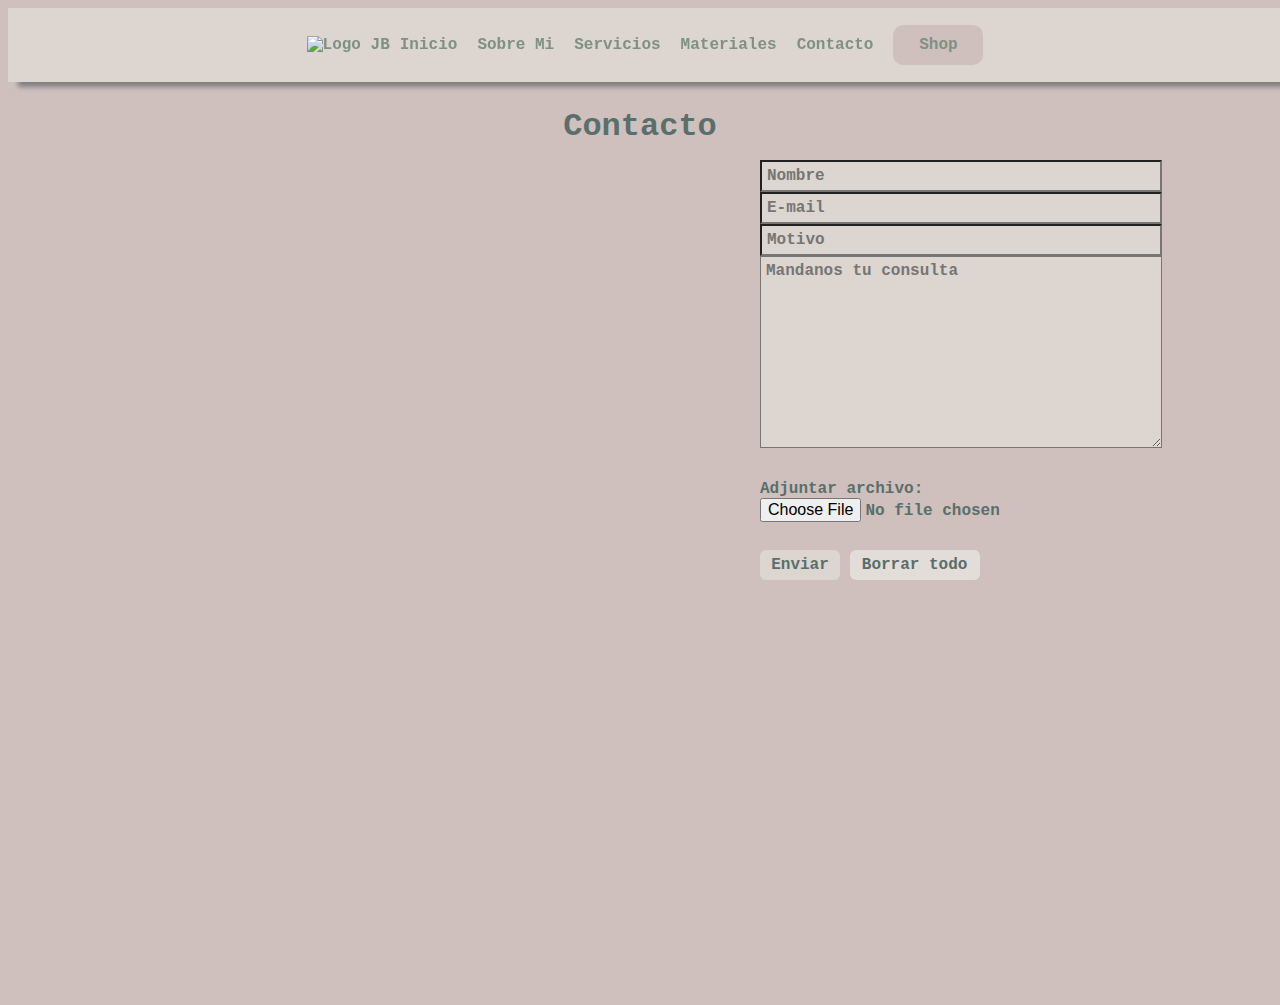
==== pages/contacto.html @ 242faaf6 "sass" ====
<!DOCTYPE html>
<html lang="en">
<head>
    <meta charset="UTF-8">
    <meta http-equiv="X-UA-Compatible" content="IE=edge">
    <meta name="viewport" content="width=device-width, initial-scale=1.0">
    <meta name="description" content="JB Impresiones es tu destino en línea para encontrar una amplia variedad de productos impresos en 3D que capturan la belleza y la artesanía de las piezas cerámicas. Nuestra tienda en línea ofrece una experiencia única donde puedes explorar y adquirir piezas únicas y personalizadas que se adaptan perfectamente a tus gustos y necesidades.">
    <meta name="keywords" content="Impresiones 3D, piezas cerámicas, tienda en línea, piezas únicas, personalizadas, gustos, necesidades">
    <title>JB Impresiones | Contacto</title>
    <link rel="shortcut icon" href="../images/favicon.ico">
    <link rel="stylesheet" href="../sass/main.css">
</head>
<body>

    <header>
        <nav class="nav">

           
        
            <ul>
                <li><img src="../images/jblogo.png" alt="Logo JB" class="logojb"></li>
                <li><a href="../index.html">Inicio</a></li>
                <li><a href="./sobremi.html">Sobre Mi</a></li>
                <li><a href="./servicios.html">Servicios</a></li>
                <li><a href="./materiales.html">Materiales</a></li>
                <li><a href="./contacto.html">Contacto</a></li>
                <li class="boton_shop"><a href="./shop.html"><button>Shop</button></a></li>
            </ul>
        </nav>
        
    </header>
    
        <h1>Contacto</h1>
        <div class="contacto-container">
            
            <div class="item-c uno">
                <iframe src="https://www.google.com/maps/embed?pb=!1m18!1m12!1m3!1d9211.80137086209!2d-58.83003503682349!3d-34.42922616962689!2m3!1f0!2f0!3f0!3m2!1i1024!2i768!4f13.1!3m3!1m2!1s0x95bc9e83b4b9a2b3%3A0x165e1618014167b1!2sLos%20Lagartos%20Country%20Club!5e0!3m2!1sen!2sar!4v1683568453797!5m2!1sen!2sar" style="border:0;" allowfullscreen="" loading="lazy" referrerpolicy="no-referrer-when-downgrade" class="mapa"></iframe>
                <form action="" method="get" enctype="text/plain" class="mapa">
            </div>        
            <div class="item-c dos">    
                <input type="text" name="" id="Nombre" placeholder="Nombre" class="nombre_form">
                
                <input type="email" name="" id="E-mail" placeholder="E-mail" class="email_form">
               
                <input type="text" name="" id="Motivo" placeholder="Motivo" class="motivo_form">
                
                <textarea name="" id="" cols="40" rows="10" class="texto_form" placeholder="Mandanos tu consulta"></textarea>
            </div>

            <div class="item-c tres">
                <label for="archivo" class="adjuntar_archivo">Adjuntar archivo:</label>
                <input type="file" name="" id="archivo" class="archivo">
            </div>    
            <div class="item-c cuatro">
                <input type="submit" value="Enviar" class="enviar">
                <input type="reset" value="Borrar todo" class="borrar">
            </div>

            </form>
        </div>


</body>
</html>
---- sass/main.css ----
@charset "UTF-8";
body {
  background-color: #cfc0bd;
}
body * {
  margin: 0;
  padding: 0;
  font-family: "Courier New", Courier, monospace;
}
body p {
  color: #596e6b;
  font-family: "Courier New", Courier, monospace;
  padding: 2px;
}
body .body-inicio .img_princ {
  width: 100%;
  height: auto;
  margin-top: 60px;
}
body .body-inicio .parrafoprinc {
  color: #596e6b;
  font-family: "Courier New", Courier, monospace;
  text-align: center;
  padding: 20px;
  font-size: large;
  font-weight: 500;
}
body .body-inicio .video_inicio {
  text-align: center;
}
body footer {
  text-align: center;
  padding: 10px;
}
body footer .redes {
  list-style-type: none;
  display: inline;
  padding: 2px;
  align-items: center;
}
body footer .redes .instagram, body footer .redes .facebook, body footer .redes .youtube {
  width: auto;
  height: 30px;
}
body h1 {
  color: #596e6b;
  margin-top: 90px;
  text-align: center;
  padding: 10px;
}
body h3, body h4 {
  font-family: "Courier New", Courier, monospace;
  color: #596e6b;
  padding: 10px;
}
body .img_extra {
  width: 200px;
  border-radius: 20px;
}
body .grid-container {
  display: grid;
  grid-template-columns: 1fr 1fr 2fr 1fr;
  grid-template-rows: 2fr 2fr;
  gap: 20px;
  height: 600px;
  padding: 15px;
  justify-items: center;
}
body .grid-container .grid-item.uno {
  grid-column: 2/3;
  grid-row: 1/2;
}
body .grid-container .grid-item.uno .jose {
  width: 200px;
  border-radius: 20px;
  align-items: center;
}
body .grid-container .grid-item.dos {
  justify-self: center;
  grid-column: 3/4;
  grid-row: 1/2;
}
body .servicios-container {
  display: grid;
  grid-template-columns: 1fr 2fr 2fr 2fr 1fr;
  grid-template-rows: 1fr 1fr;
  gap: 30px;
  height: 700px;
  padding: 15px;
  justify-content: center;
  align-content: center;
}
body .servicios-container .item-s.uno {
  justify-self: center;
  grid-column: 2/3;
  grid-row: 1/2;
  text-align: center;
}
body .servicios-container .item-s.dos {
  justify-self: center;
  grid-column: 3/4;
  grid-row: 1/2;
  text-align: center;
}
body .servicios-container .item-s.tres {
  justify-self: center;
  grid-column: 4/5;
  grid-row: 1/2;
  text-align: center;
}
body .materiales-container {
  display: grid;
  grid-template-columns: 2fr 2fr 2fr 2fr;
  grid-template-rows: 2fr 2fr;
  gap: 30px;
  height: 700px;
  padding: 15px;
  justify-content: center;
  align-content: center;
}
body .materiales-container .item-m.uno {
  justify-self: center;
  grid-column: 1/2;
  grid-row: 1/2;
  text-align: center;
}
body .materiales-container .item-m.dos {
  justify-self: center;
  grid-column: 2/3;
  grid-row: 1/2;
  text-align: center;
}
body .materiales-container .item-m.tres {
  justify-self: center;
  grid-column: 3/4;
  grid-row: 1/2;
  text-align: center;
}
body .materiales-container .item-m.cuatro {
  justify-self: center;
  grid-column: 4/5;
  grid-row: 1/2;
  text-align: center;
}
body .form {
  text-align: end;
}
body .form .contacto-container {
  display: grid;
  grid-template-columns: 300px 300px 400px;
  grid-template-rows: 300px 50px 30px;
  gap: 20px;
  padding: 5px;
  justify-content: center;
  align-content: center;
}
body .form .contacto-container .item-c.uno {
  justify-self: center;
  align-self: start;
  grid-column: 1/3;
  grid-row: 1/4;
}
body .form .contacto-container .item-c.uno .mapa {
  width: 620px;
  height: 420px;
}
body .form .contacto-container .item-c.dos {
  justify-self: start;
  grid-column: 3/4;
  grid-row: 1/2;
}
body .form .contacto-container .item-c.dos .nombre_form, body .form .contacto-container .item-c.dos .email_form, body .form .contacto-container .item-c.dos .motivo_form, body .form .contacto-container .item-c.dos .texto_form {
  font-family: "Courier New", Courier, monospace;
  font-size: medium;
  box-sizing: border-box;
  width: 200px;
  padding: 5px;
  color: #596f6b;
  background: #DDD5D0;
  font-weight: 600;
  width: 402px;
}
body .form .contacto-container .item-c.dos textarea {
  color: #596e6b;
  background: #e3ddd9;
  font-weight: 600;
}
body .form .contacto-container .item-c.tres {
  justify-self: start;
  grid-column: 3/4;
  grid-row: 2/3;
}
body .form .contacto-container .item-c.tres .archivo {
  font-family: "Courier New", Courier, monospace;
  font-size: medium;
  color: #596f6b;
  font-weight: 600;
}
body .form .contacto-container .item-c.tres .adjuntar_archivo {
  font-family: "Courier New", Courier, monospace;
  font-size: medium;
  color: #596f6b;
  font-weight: 600;
}
body .form .contacto-container .item-c.cuatro {
  justify-self: start;
  grid-column: 3/4;
  grid-row: 3/4;
}
body .form .contacto-container .item-c.cuatro .enviar {
  font-family: "Courier New", Courier, monospace;
  font-size: medium;
  width: 80px;
  height: 30px;
  color: #596f6b;
  background: #DDD5D0;
  font-weight: 600;
  border: 0;
  border-radius: 6px;
}
body .form .contacto-container .item-c.cuatro .enviar:hover {
  background: #596f6b;
  color: #DDD5D0;
}
body .form .contacto-container .item-c.cuatro .borrar {
  font-family: "Courier New", Courier, monospace;
  font-size: medium;
  width: 130px;
  height: 30px;
  color: #596e6b;
  background: #e3ddd9;
  font-weight: 600;
  border: 0;
  border-radius: 6px;
}
body .form .contacto-container .item-c.cuatro .borrar:hover {
  background: #596e6b;
  color: #e3ddd9;
}
body .shop-container {
  display: grid;
  grid-template-columns: 300px 300px 300px 300px;
  grid-template-rows: 30px 110px 120px 25px 30px 30px;
  gap: 10px;
  padding: 25px;
  justify-content: center;
  align-content: center;
}
body .shop-container .tamaños {
  color: #596e6b;
  background: #e3ddd9;
  font-weight: 300;
  font-size: medium;
  border: 0;
}
body .shop-container .colores {
  color: #596e6b;
  background: #e3ddd9;
  font-weight: 300;
  font-size: medium;
  border: 0;
}
body .shop-container .comprar_ahora {
  font-family: "Courier New", Courier, monospace;
  font-size: medium;
  width: 150px;
  height: 30px;
  color: #596e6b;
  background: #e3ddd9;
  font-weight: 600;
  border: 0;
  border-radius: 6px;
}
body .shop-container .comprar_ahora:hover {
  background: #596e6b;
  color: #e3ddd9;
}
body .shop-container .agregar_carrito {
  font-family: "Courier New", Courier, monospace;
  font-size: medium;
  width: 220px;
  height: 30px;
  color: #596e6b;
  background: #e3ddd9;
  font-weight: 600;
  border: 0;
  border-radius: 6px;
}
body .shop-container .agregar_carrito:hover {
  background: #596e6b;
  color: #e3ddd9;
}
body .shop-container .item-sh.uno {
  justify-self: center;
  text-align: center;
  grid-column: 1/2;
  grid-row: 1/2;
}
body .shop-container .item-sh.uno1 {
  justify-self: center;
  align-self: center;
  grid-column: 1/2;
  grid-row: 2/3;
}
body .shop-container .item-sh.uno2 {
  justify-self: center;
  text-align: center;
  grid-column: 1/2;
  grid-row: 3/4;
}
body .shop-container .item-sh.dos {
  justify-self: center;
  align-self: center;
  grid-column: 1/2;
  grid-row: 4/5;
}
body .shop-container .item-sh.tres {
  justify-self: center;
  align-self: center;
  padding: 5px;
  grid-column: 1/2;
  grid-row: 5/6;
}
body .shop-container .item-sh.tres1 {
  justify-self: center;
  align-self: center;
  padding: 5px;
  grid-column: 1/2;
  grid-row: 6/7;
}
body .shop-container .item-sh.cuatro {
  justify-self: center;
  align-self: center;
  grid-column: 2/3;
  grid-row: 1/2;
}
body .shop-container .item-sh.cuatro1 {
  justify-self: center;
  align-self: center;
  grid-column: 2/3;
  grid-row: 2/3;
}
body .shop-container .item-sh.cuatro2 {
  justify-self: center;
  align-self: center;
  grid-column: 2/3;
  grid-row: 3/4;
}
body .shop-container .item-sh.cinco {
  justify-self: center;
  align-self: center;
  grid-column: 2/3;
  grid-row: 4/5;
}
body .shop-container .item-sh.seis {
  justify-self: center;
  align-self: center;
  grid-column: 2/3;
  grid-row: 5/6;
}
body .shop-container .item-sh.seis1 {
  justify-self: center;
  align-self: center;
  grid-column: 2/3;
  grid-row: 6/7;
}
body .shop-container .item-sh.siete {
  justify-self: center;
  align-self: center;
  grid-column: 3/4;
  grid-row: 1/2;
}
body .shop-container .item-sh.siete1 {
  justify-self: center;
  align-self: center;
  grid-column: 3/4;
  grid-row: 2/3;
}
body .shop-container .item-sh.siete2 {
  justify-self: center;
  align-self: center;
  grid-column: 3/4;
  grid-row: 3/4;
}
body .shop-container .item-sh.ocho {
  justify-self: center;
  align-self: center;
  grid-column: 3/4;
  grid-row: 4/5;
}
body .shop-container .item-sh.nueve {
  justify-self: center;
  align-self: center;
  grid-column: 3/4;
  grid-row: 5/6;
}
body .shop-container .item-sh.nueve1 {
  justify-self: center;
  align-self: center;
  grid-column: 3/4;
  grid-row: 6/7;
}
body .shop-container .item-sh.diez {
  justify-self: center;
  align-self: center;
  grid-column: 4/5;
  grid-row: 1/2;
}
body .shop-container .item-sh.diez1 {
  justify-self: center;
  align-self: center;
  grid-column: 4/5;
  grid-row: 2/3;
}
body .shop-container .item-sh.diez2 {
  justify-self: center;
  align-self: center;
  grid-column: 4/5;
  grid-row: 3/4;
}
body .shop-container .item-sh.once {
  justify-self: center;
  align-self: center;
  grid-column: 4/5;
  grid-row: 4/5;
}
body .shop-container .item-sh.doce {
  justify-self: center;
  align-self: center;
  grid-column: 4/5;
  grid-row: 5/6;
}
body .shop-container .item-sh.doce1 {
  justify-self: center;
  align-self: center;
  grid-column: 4/5;
  grid-row: 6/7;
}

@media (min-width: 500px) {
  body header nav {
    background-color: #DDD5D0;
    width: 100%;
    height: 70px;
    padding: 2px;
    display: inline-flex;
    box-shadow: 10px 5px 5px grey;
    justify-content: space-around;
    vertical-align: middle;
    flex-wrap: wrap;
    align-items: center;
    position: fixed;
  }
  body header nav ul {
    color: #cfc0bd;
    list-style-type: none;
    font-family: "Courier New", Courier, monospace;
    font-weight: 600;
    font-size: small;
    align-content: center;
    display: inline-flex;
    justify-content: center;
    vertical-align: middle;
    flex-wrap: wrap;
    align-items: center;
    padding: 2px;
  }
  body header nav ul .boton_shop {
    display: inline-flex;
    height: auto;
    width: auto;
    position: relative;
  }
  body header nav ul .boton_shop button {
    color: #7f9183;
    width: 55px;
    height: 25px;
    background: #cfc0bd;
    border: 0;
    border-radius: 5px;
    font-size: small;
    cursor: pointer;
    transition: 0.5s;
    font-family: "Courier New", Courier, monospace;
    font-weight: 600;
  }
  body header nav ul .boton_shop button:hover {
    color: #aca19f;
    background: #596e6b;
  }
  body header nav ul li {
    display: inline;
    text-align: center;
    align-self: center;
    justify-content: center;
  }
  body header nav ul li a {
    padding: 8px;
    color: #7f9183;
    text-decoration: none;
  }
  body header nav ul li a:hover {
    color: #596e6b;
  }
  body header nav ul li .logojb {
    align-content: center;
    display: inline;
    width: 25px;
  }
  body .body-inicio .parrafoprinc {
    font-size: medium;
  }
  body .grid-container {
    display: grid;
    grid-template-columns: 10px 200px 10px;
    grid-template-rows: 200px 200px;
    padding: 15px;
    justify-content: center;
    height: 415px;
  }
  body .grid-container .grid-item.uno {
    justify-self: center;
    grid-column: 2/3;
    grid-row: 1/2;
  }
  body .grid-container .grid-item.dos {
    justify-self: center;
    grid-column: 2/3;
    grid-row: 2/3;
    text-align: center;
  }
  body .servicios-container {
    display: grid;
    grid-template-columns: 50px 200px 50px;
    grid-template-rows: 230px 230px 300px;
    gap: 15px;
    padding: 15px;
    height: 790px;
    justify-content: center;
    align-content: center;
  }
  body .servicios-container .item-s.uno {
    justify-self: center;
    grid-column: 2/3;
    grid-row: 1/2;
    text-align: center;
  }
  body .servicios-container .item-s.dos {
    justify-self: center;
    grid-column: 2/3;
    grid-row: 2/3;
    text-align: center;
  }
  body .servicios-container .item-s.tres {
    justify-self: center;
    grid-column: 2/3;
    grid-row: 3/4;
    text-align: center;
  }
  body .materiales-container {
    display: grid;
    grid-template-columns: 25px 300px 25px;
    grid-template-rows: 250px 250px 250px 250px;
    gap: 15px;
    padding: 15px;
    height: 1045px;
    justify-content: center;
    align-content: center;
  }
  body .materiales-container .item-m.uno {
    justify-self: center;
    grid-column: 2/3;
    grid-row: 1/2;
    text-align: center;
    align-self: center;
  }
  body .materiales-container .item-m.dos {
    justify-self: center;
    grid-column: 2/3;
    grid-row: 2/3;
    text-align: center;
    align-self: center;
  }
  body .materiales-container .item-m.tres {
    justify-self: center;
    grid-column: 2/3;
    grid-row: 3/4;
    text-align: center;
    align-self: center;
  }
  body .materiales-container .item-m.cuatro {
    justify-self: center;
    grid-column: 2/3;
    grid-row: 4/5;
    text-align: center;
    align-self: center;
  }
  body .contacto-container {
    display: grid;
    grid-template-columns: 70px 300px 70px;
    grid-template-rows: 200px 200px 40px 25px;
    gap: 15px;
    padding: 5px;
    justify-content: center;
    align-content: center;
  }
  body .contacto-container .mapa {
    width: 400px;
    height: 200px;
  }
  body .contacto-container .nombre_form, body .contacto-container .email_form, body .contacto-container .motivo_form, body .contacto-container .texto_form {
    font-family: "Courier New", Courier, monospace;
    font-size: small;
    box-sizing: border-box;
    padding: 5px;
    color: #596e6b;
    background: #e3ddd9;
    font-weight: 600;
    width: 300px;
  }
  body .contacto-container .archivo {
    font-family: "Courier New", Courier, monospace;
    font-size: small;
    color: #596e6b;
    font-weight: 600;
  }
  body .contacto-container .adjuntar_archivo {
    font-family: "Courier New", Courier, monospace;
    font-size: small;
    color: #596e6b;
    font-weight: 600;
  }
  body .contacto-container .enviar {
    font-family: "Courier New", Courier, monospace;
    font-size: small;
    width: 69px;
    height: 20px;
    color: #596e6b;
    background: #e3ddd9;
    font-weight: 600;
    border: 0;
    border-radius: 6px;
  }
  body .contacto-container .borrar {
    font-family: "Courier New", Courier, monospace;
    font-size: small;
    width: 110px;
    height: 20px;
    color: #596e6b;
    background: #e3ddd9;
    font-weight: 600;
    border: 0;
    border-radius: 6px;
  }
  body .contacto-container .item-c.uno {
    justify-self: center;
    align-self: start;
    grid-column: 1/4;
    grid-row: 1/2;
  }
  body .contacto-container .item-c.dos {
    justify-self: start;
    grid-column: 2/3;
    grid-row: 2/3;
  }
  body .contacto-container .item-c.tres {
    justify-self: start;
    grid-column: 2/3;
    grid-row: 3/4;
  }
  body .contacto-container .item-c.cuatro {
    justify-self: start;
    grid-column: 2/3;
    grid-row: 4/5;
  }
  body .shop-container {
    display: grid;
    grid-template-columns: 50px 300px 50px;
    grid-template-rows: 30px 110px 120px 25px 30px 50px 30px 110px 120px 25px 30px 50px 30px 110px 120px 25px 30px 50px 30px 110px 120px 25px 30px 50px;
    gap: 10px;
    padding: 25px;
    justify-content: center;
    align-content: center;
  }
  body .shop-container .item-sh.uno {
    justify-self: center;
    text-align: center;
    text-align: center;
    grid-column: 2/3;
    grid-row: 1/2;
  }
  body .shop-container .item-sh.uno1 {
    justify-self: center;
    align-self: center;
    text-align: center;
    grid-column: 2/3;
    grid-row: 2/3;
  }
  body .shop-container .item-sh.uno2 {
    justify-self: center;
    text-align: center;
    text-align: center;
    grid-column: 2/3;
    grid-row: 3/4;
  }
  body .shop-container .item-sh.dos {
    justify-self: center;
    align-self: center;
    text-align: center;
    grid-column: 2/3;
    grid-row: 4/5;
  }
  body .shop-container .item-sh.tres {
    justify-self: center;
    align-self: center;
    text-align: center;
    padding: 5px;
    grid-column: 2/3;
    grid-row: 5/6;
  }
  body .shop-container .item-sh.tres1 {
    justify-self: center;
    align-self: center;
    text-align: center;
    padding: 5px;
    grid-column: 2/3;
    grid-row: 6/7;
  }
  body .shop-container .item-sh.cuatro {
    justify-self: center;
    align-self: center;
    text-align: center;
    grid-column: 2/3;
    grid-row: 7/8;
  }
  body .shop-container .item-sh.cuatro1 {
    justify-self: center;
    align-self: center;
    text-align: center;
    grid-column: 2/3;
    grid-row: 8/9;
  }
  body .shop-container .item-sh.cuatro2 {
    justify-content: start;
    align-content: start;
    text-align: start;
    grid-column: 2/3;
    grid-row: 9/10;
  }
  body .shop-container .item-sh.cinco {
    justify-self: baseline;
    align-self: baseline;
    grid-column: 2/3;
    grid-row: 10/11;
  }
  body .shop-container .item-sh.seis {
    justify-self: center;
    align-self: center;
    text-align: center;
    grid-column: 2/3;
    grid-row: 11/12;
  }
  body .shop-container .item-sh.seis1 {
    justify-self: center;
    align-self: center;
    text-align: center;
    grid-column: 2/3;
    grid-row: 12/13;
  }
  body .shop-container .item-sh.siete {
    justify-self: center;
    align-self: center;
    text-align: center;
    grid-column: 2/3;
    grid-row: 13/14;
  }
  body .shop-container .item-sh.siete1 {
    justify-self: center;
    align-self: center;
    text-align: center;
    grid-column: 2/3;
    grid-row: 14/15;
  }
  body .shop-container .item-sh.siete2 {
    justify-self: center;
    align-self: center;
    text-align: center;
    grid-column: 2/3;
    grid-row: 15/16;
  }
  body .shop-container .item-sh.ocho {
    justify-self: center;
    align-self: center;
    text-align: center;
    grid-column: 2/3;
    grid-row: 16/17;
  }
  body .shop-container .item-sh.nueve {
    justify-self: center;
    align-self: center;
    text-align: center;
    grid-column: 2/3;
    grid-row: 17/18;
  }
  body .shop-container .item-sh.nueve1 {
    justify-self: center;
    align-self: center;
    text-align: center;
    grid-column: 2/3;
    grid-row: 18/19;
  }
}
@media (min-width: 670px) and (max-width: 1240px) {
  .nav {
    background-color: #DDD5D0;
    width: 100%;
    height: 70px;
    padding: 5px;
    display: inline-flex;
    box-shadow: 10px 5px 5px grey;
    justify-content: space-around;
    vertical-align: middle;
    flex-wrap: wrap;
    align-items: center;
    position: fixed;
  }
  .nav ul {
    color: #cfc0bd;
    list-style-type: none;
    font-family: "Courier New", Courier, monospace;
    font-weight: 600;
    font-size: medium;
    align-content: center;
    display: inline-flex;
    justify-content: center;
    vertical-align: middle;
    flex-wrap: wrap;
    align-items: center;
    padding: 5px;
  }
  .nav ul .boton_shop {
    display: inline-flex;
    height: auto;
    width: auto;
    position: relative;
  }
  .nav ul .boton_shop button {
    color: #7f9183;
    width: 80px;
    height: 40px;
    background: #cfc0bd;
    border: 0;
    border-radius: 10px;
    font-size: medium;
    cursor: pointer;
    transition: 0.5s;
    font-family: "Courier New", Courier, monospace;
    font-weight: 600;
  }
  .nav ul .boton_shop button:hover {
    color: #aca19f;
    background: #596e6b;
  }
  .nav ul li {
    display: inline;
    text-align: center;
    align-self: center;
    justify-content: center;
  }
  .nav ul li a {
    padding: 10px;
    color: #7F9183;
    text-decoration: none;
  }
  .nav ul li a:hover {
    color: #596f6b;
  }
  .nav ul li .logojb {
    align-content: center;
    display: inline;
    width: 45px;
  }
  .parrafoprinc {
    color: #596e6b;
    font-family: "Courier New", Courier, monospace;
    text-align: center;
    padding: 20px;
    font-size: large;
    font-weight: 500;
  }
  h3, h4 {
    font-family: "Courier New", Courier, monospace;
    color: #596e6b;
    padding: 10px;
  }
  h1 {
    color: #596e6b;
    margin-top: 90px;
    text-align: center;
    padding: 10px;
  }
  .grid-container {
    display: grid;
    grid-template-columns: 50px 200px 50px;
    grid-template-rows: 200px 200px;
    gap: 20px;
    padding: 15px;
    justify-content: center;
  }
  .grid-container .grid-item.uno {
    justify-self: center;
    grid-column: 2/3;
    grid-row: 1/2;
  }
  .grid-container .grid-item.dos {
    justify-self: center;
    grid-column: 1/4;
    grid-row: 2/3;
    text-align: center;
  }
  .servicios-container {
    display: grid;
    grid-template-columns: 50px 200px 50px;
    grid-template-rows: 230px 230px 300px;
    gap: 15px;
    padding: 15px;
    height: 790px;
    justify-content: center;
    align-content: center;
  }
  .servicios-container .item-s.uno {
    justify-self: center;
    grid-column: 2/3;
    grid-row: 1/2;
    text-align: center;
  }
  .servicios-container .item-s.dos {
    justify-self: center;
    grid-column: 2/3;
    grid-row: 2/3;
    text-align: center;
  }
  .servicios-container .item-s.tres {
    justify-self: center;
    grid-column: 2/3;
    grid-row: 3/4;
    text-align: center;
  }
  .materiales-container {
    display: grid;
    grid-template-columns: 25px 300px 25px;
    grid-template-rows: 250px 250px 250px 250px;
    gap: 15px;
    padding: 15px;
    height: 1045px;
    justify-content: center;
    align-content: center;
  }
  .materiales-container .item-m.uno {
    justify-self: center;
    grid-column: 2/3;
    grid-row: 1/2;
    text-align: center;
    align-self: center;
  }
  .materiales-container .item-m.dos {
    justify-self: center;
    grid-column: 2/3;
    grid-row: 2/3;
    text-align: center;
    align-self: center;
  }
  .materiales-container .item-m.tres {
    justify-self: center;
    grid-column: 2/3;
    grid-row: 3/4;
    text-align: center;
    align-self: center;
  }
  .materiales-container .item-m.cuatro {
    justify-self: center;
    grid-column: 2/3;
    grid-row: 4/5;
    text-align: center;
    align-self: center;
  }
  .contacto-container {
    display: grid;
    grid-template-columns: 70px 300px 70px;
    grid-template-rows: 200px 200px 40px 25px;
    gap: 15px;
    padding: 5px;
    justify-content: center;
    align-content: center;
  }
  .contacto-container .mapa {
    width: 400px;
    height: 200px;
  }
  .contacto-container .nombre_form, .contacto-container .email_form, .contacto-container .motivo_form, .contacto-container .texto_form {
    font-family: "Courier New", Courier, monospace;
    font-size: small;
    box-sizing: border-box;
    padding: 5px;
    color: #596e6b;
    background: #e3ddd9;
    font-weight: 600;
    width: 300px;
  }
  .contacto-container .archivo {
    font-family: "Courier New", Courier, monospace;
    font-size: small;
    color: #596e6b;
    font-weight: 600;
  }
  .contacto-container .adjuntar_archivo {
    font-family: "Courier New", Courier, monospace;
    font-size: small;
    color: #596e6b;
    font-weight: 600;
  }
  .contacto-container .enviar {
    font-family: "Courier New", Courier, monospace;
    font-size: small;
    width: 69px;
    height: 20px;
    color: #596e6b;
    background: #e3ddd9;
    font-weight: 600;
    border: 0;
    border-radius: 6px;
  }
  .contacto-container .borrar {
    font-family: "Courier New", Courier, monospace;
    font-size: small;
    width: 110px;
    height: 20px;
    color: #596e6b;
    background: #e3ddd9;
    font-weight: 600;
    border: 0;
    border-radius: 6px;
  }
  .contacto-container .item-c.uno {
    justify-self: center;
    align-self: start;
    grid-column: 1/4;
    grid-row: 1/2;
  }
  .contacto-container .item-c.dos {
    justify-self: start;
    grid-column: 2/3;
    grid-row: 2/3;
  }
  .contacto-container .item-c.tres {
    justify-self: start;
    grid-column: 2/3;
    grid-row: 3/4;
  }
  .contacto-container .item-c.cuatro {
    justify-self: start;
    grid-column: 2/3;
    grid-row: 4/5;
  }
  .shop-container {
    display: grid;
    grid-template-columns: 50px 300px 50px;
    grid-template-rows: 30px 110px 120px 25px 30px 50px 30px 110px 120px 25px 30px 50px 30px 110px 120px 25px 30px 50px 30px 110px 120px 25px 30px 50px;
    gap: 10px;
    padding: 25px;
    justify-content: center;
    align-content: center;
  }
  .shop-container .item-sh.uno {
    justify-self: center;
    text-align: center;
    text-align: center;
    grid-column: 2/3;
    grid-row: 1/2;
  }
  .shop-container .item-sh.uno1 {
    justify-self: center;
    align-self: center;
    text-align: center;
    grid-column: 2/3;
    grid-row: 2/3;
  }
  .shop-container .item-sh.uno2 {
    justify-self: center;
    text-align: center;
    text-align: center;
    grid-column: 2/3;
    grid-row: 3/4;
  }
  .shop-container .item-sh.dos {
    justify-self: center;
    align-self: center;
    text-align: center;
    grid-column: 2/3;
    grid-row: 4/5;
  }
  .shop-container .item-sh.tres {
    justify-self: center;
    align-self: center;
    text-align: center;
    padding: 5px;
    grid-column: 2/3;
    grid-row: 5/6;
  }
  .shop-container .item-sh.tres1 {
    justify-self: center;
    align-self: center;
    text-align: center;
    padding: 5px;
    grid-column: 2/3;
    grid-row: 6/7;
  }
  .shop-container .item-sh.cuatro {
    justify-self: center;
    align-self: center;
    text-align: center;
    grid-column: 2/3;
    grid-row: 7/8;
  }
  .shop-container .item-sh.cuatro1 {
    justify-self: center;
    align-self: center;
    text-align: center;
    grid-column: 2/3;
    grid-row: 8/9;
  }
  .shop-container .item-sh.cuatro2 {
    justify-content: start;
    align-content: start;
    text-align: start;
    grid-column: 2/3;
    grid-row: 9/10;
  }
  .shop-container .item-sh.cinco {
    justify-self: baseline;
    align-self: baseline;
    grid-column: 2/3;
    grid-row: 10/11;
  }
  .shop-container .item-sh.seis {
    justify-self: center;
    align-self: center;
    text-align: center;
    grid-column: 2/3;
    grid-row: 11/12;
  }
  .shop-container .item-sh.seis1 {
    justify-self: center;
    align-self: center;
    text-align: center;
    grid-column: 2/3;
    grid-row: 12/13;
  }
  .shop-container .item-sh.siete {
    justify-self: center;
    align-self: center;
    text-align: center;
    grid-column: 2/3;
    grid-row: 13/14;
  }
  .shop-container .item-sh.siete1 {
    justify-self: center;
    align-self: center;
    text-align: center;
    grid-column: 2/3;
    grid-row: 14/15;
  }
  .shop-container .item-sh.siete2 {
    justify-self: center;
    align-self: center;
    text-align: center;
    grid-column: 2/3;
    grid-row: 15/16;
  }
  .shop-container .item-sh.ocho {
    justify-self: center;
    align-self: center;
    text-align: center;
    grid-column: 2/3;
    grid-row: 16/17;
  }
  .shop-container .item-sh.nueve {
    justify-self: center;
    align-self: center;
    text-align: center;
    grid-column: 2/3;
    grid-row: 17/18;
  }
  .shop-container .item-sh.nueve1 {
    justify-self: center;
    align-self: center;
    text-align: center;
    grid-column: 2/3;
    grid-row: 18/19;
  }
}
@media (min-width: 1240px) {
  body {
    background-color: #cfc0bd;
  }
  body * {
    margin: 0;
    padding: 0;
    font-family: "Courier New", Courier, monospace;
  }
  body header {
    background-color: #DDD5D0;
    display: flex;
  }
  body header nav {
    background-color: #DDD5D0;
    width: 100%;
    height: 70px;
    display: inline-flex;
    box-shadow: 10px 5px 5px grey;
    justify-content: center;
    vertical-align: middle;
    flex-wrap: wrap;
    align-items: center;
    position: fixed;
  }
  body header nav ul {
    color: #7F9183;
    list-style-type: none;
    font-family: "Courier New", Courier, monospace;
    font-weight: 600;
    font-size: medium;
    align-content: center;
    display: inline-flex;
    justify-content: center;
    vertical-align: middle;
    flex-wrap: wrap;
    align-items: center;
    padding: 5px;
  }
  body header nav ul .boton_shop {
    display: inline-block;
    height: auto;
    width: auto;
    position: relative;
  }
  body header nav ul .boton_shop button {
    color: #7F9183;
    width: 90px;
    height: 40px;
    background: #cfc0bd;
    border: 0;
    border-radius: 10px;
    font-size: medium;
    transition: 0.5s;
    font-family: "Courier New", Courier, monospace;
    font-weight: 600;
  }
  body header nav ul .boton_shop button:hover {
    color: #596f6b;
    background: #cfc0bd;
  }
  body header nav ul li {
    display: inline;
    text-align: center;
    align-self: center;
    justify-content: center;
  }
  body header nav ul li a {
    padding: 10px;
    color: #7F9183;
    text-decoration: none;
  }
  body header nav ul li a:hover {
    color: #596f6b;
  }
  body header nav ul li .logojb {
    align-content: center;
    display: inline;
    width: 60px;
  }
  body p {
    color: #596e6b;
    font-family: "Courier New", Courier, monospace;
    padding: 2px;
  }
  body .body-inicio .img_princ {
    width: 100%;
    height: auto;
    margin-top: 60px;
  }
  body .body-inicio .parrafoprinc {
    color: #596e6b;
    font-family: "Courier New", Courier, monospace;
    text-align: center;
    padding: 20px;
    font-size: large;
    font-weight: 500;
  }
  body .body-inicio .video_inicio {
    text-align: center;
  }
  body footer {
    text-align: center;
    padding: 10px;
  }
  body footer .redes {
    list-style-type: none;
    display: inline;
    padding: 2px;
    align-items: center;
  }
  body footer .redes .instagram, body footer .redes .facebook, body footer .redes .youtube {
    width: auto;
    height: 30px;
  }
  body form {
    text-align: end;
  }
  body h1 {
    color: #596f6b;
    margin-top: 90px;
    text-align: center;
    padding: 10px;
  }
  body h3, body h4 {
    font-family: "Courier New", Courier, monospace;
    color: #596e6b;
    padding: 10px;
  }
  body .img_extra {
    width: 200px;
    border-radius: 20px;
  }
  body .grid-container {
    display: grid;
    grid-template-columns: 50px 200px 200px 50px;
    grid-template-rows: 200px 200px;
    gap: 20px;
    height: 600px;
    padding: 15px;
    justify-items: center;
  }
  body .grid-container .grid-item.uno {
    grid-column: 2/3;
    grid-row: 1/2;
  }
  body .grid-container .grid-item.uno .jose {
    width: 200px;
    border-radius: 20px;
    align-items: center;
  }
  body .grid-container .grid-item.dos {
    justify-self: center;
    grid-column: 3/4;
    grid-row: 1/2;
  }
  body .servicios-container {
    display: grid;
    grid-template-columns: 50px 250px 240px 250px 50px;
    grid-template-rows: 250px 50px;
    gap: 30px;
    height: 315px;
    padding: 15px;
    justify-content: center;
    align-content: center;
  }
  body .servicios-container .item-s.uno {
    justify-self: center;
    grid-column: 2/3;
    grid-row: 1/2;
    text-align: center;
  }
  body .servicios-container .item-s.dos {
    justify-self: center;
    grid-column: 3/4;
    grid-row: 1/2;
    text-align: center;
  }
  body .servicios-container .item-s.tres {
    justify-self: center;
    grid-column: 4/5;
    grid-row: 1/2;
    text-align: center;
  }
  body .materiales-container {
    display: grid;
    grid-template-columns: 2fr 2fr 2fr 2fr;
    grid-template-rows: 2fr 2fr;
    gap: 30px;
    height: 700px;
    padding: 15px;
    justify-content: center;
    align-content: center;
  }
  body .materiales-container .item-m.uno {
    justify-self: center;
    grid-column: 1/2;
    grid-row: 1/2;
    text-align: center;
  }
  body .materiales-container .item-m.dos {
    justify-self: center;
    grid-column: 2/3;
    grid-row: 1/2;
    text-align: center;
  }
  body .materiales-container .item-m.tres {
    justify-self: center;
    grid-column: 3/4;
    grid-row: 1/2;
    text-align: center;
  }
  body .materiales-container .item-m.cuatro {
    justify-self: center;
    grid-column: 4/5;
    grid-row: 1/2;
    text-align: center;
  }
  body .contacto-container {
    display: grid;
    grid-template-columns: 300px 300px 400px;
    grid-template-rows: 300px 50px 30px;
    gap: 20px;
    padding: 5px;
    justify-content: center;
    align-content: center;
  }
  body .contacto-container .item-c.uno {
    justify-self: center;
    align-self: start;
    grid-column: 1/3;
    grid-row: 1/4;
  }
  body .contacto-container .item-c.uno .mapa {
    width: 620px;
    height: 420px;
  }
  body .contacto-container .item-c.dos {
    justify-self: start;
    grid-column: 3/4;
    grid-row: 1/2;
  }
  body .contacto-container .item-c.dos .nombre_form, body .contacto-container .item-c.dos .email_form, body .contacto-container .item-c.dos .motivo_form, body .contacto-container .item-c.dos .texto_form {
    font-family: "Courier New", Courier, monospace;
    font-size: medium;
    box-sizing: border-box;
    width: 200px;
    padding: 5px;
    color: #596f6b;
    background: #DDD5D0;
    font-weight: 600;
    width: 402px;
  }
  body .contacto-container .item-c.dos textarea {
    color: #596e6b;
    background: #e3ddd9;
    font-weight: 600;
  }
  body .contacto-container .item-c.tres {
    justify-self: start;
    grid-column: 3/4;
    grid-row: 2/3;
  }
  body .contacto-container .item-c.tres .archivo {
    font-family: "Courier New", Courier, monospace;
    font-size: medium;
    color: #596f6b;
    font-weight: 600;
  }
  body .contacto-container .item-c.tres .adjuntar_archivo {
    font-family: "Courier New", Courier, monospace;
    font-size: medium;
    color: #596f6b;
    font-weight: 600;
  }
  body .contacto-container .item-c.cuatro {
    justify-self: start;
    grid-column: 3/4;
    grid-row: 3/4;
  }
  body .contacto-container .item-c.cuatro .enviar {
    font-family: "Courier New", Courier, monospace;
    font-size: medium;
    width: 80px;
    height: 30px;
    color: #596f6b;
    background: #DDD5D0;
    font-weight: 600;
    border: 0;
    border-radius: 6px;
  }
  body .contacto-container .item-c.cuatro .enviar:hover {
    background: #596f6b;
    color: #DDD5D0;
  }
  body .contacto-container .item-c.cuatro .borrar {
    font-family: "Courier New", Courier, monospace;
    font-size: medium;
    width: 130px;
    height: 30px;
    color: #596e6b;
    background: #e3ddd9;
    font-weight: 600;
    border: 0;
    border-radius: 6px;
  }
  body .contacto-container .item-c.cuatro .borrar:hover {
    background: #596e6b;
    color: #e3ddd9;
  }
  body .shop-container {
    display: grid;
    grid-template-columns: 300px 300px 300px;
    grid-template-rows: 30px 200px 120px 25px 30px 30px;
    gap: 10px;
    padding: 25px;
    justify-content: center;
    align-content: center;
  }
  body .shop-container .tamaños {
    color: #596e6b;
    background: #e3ddd9;
    font-weight: 300;
    font-size: medium;
    border: 0;
  }
  body .shop-container .colores {
    color: #596e6b;
    background: #e3ddd9;
    font-weight: 300;
    font-size: medium;
    border: 0;
  }
  body .shop-container .comprar_ahora {
    font-family: "Courier New", Courier, monospace;
    font-size: medium;
    width: 150px;
    height: 30px;
    color: #596e6b;
    background: #e3ddd9;
    font-weight: 600;
    border: 0;
    border-radius: 6px;
  }
  body .shop-container .comprar_ahora:hover {
    background: #596e6b;
    color: #e3ddd9;
  }
  body .shop-container .agregar_carrito {
    font-family: "Courier New", Courier, monospace;
    font-size: medium;
    width: 220px;
    height: 30px;
    color: #596e6b;
    background: #e3ddd9;
    font-weight: 600;
    border: 0;
    border-radius: 6px;
  }
  body .shop-container .agregar_carrito:hover {
    background: #596e6b;
    color: #e3ddd9;
  }
  body .shop-container .item-sh.uno {
    justify-self: center;
    text-align: center;
    grid-column: 1/2;
    grid-row: 1/2;
  }
  body .shop-container .item-sh.uno1 {
    justify-self: center;
    align-self: center;
    grid-column: 1/2;
    grid-row: 2/3;
  }
  body .shop-container .item-sh.uno2 {
    justify-self: center;
    text-align: center;
    grid-column: 1/2;
    grid-row: 3/4;
  }
  body .shop-container .item-sh.dos {
    justify-self: center;
    align-self: center;
    grid-column: 1/2;
    grid-row: 4/5;
  }
  body .shop-container .item-sh.tres {
    justify-self: center;
    align-self: center;
    padding: 5px;
    grid-column: 1/2;
    grid-row: 5/6;
  }
  body .shop-container .item-sh.tres1 {
    justify-self: center;
    align-self: center;
    padding: 5px;
    grid-column: 1/2;
    grid-row: 6/7;
  }
  body .shop-container .item-sh.cuatro {
    justify-self: center;
    align-self: center;
    grid-column: 2/3;
    grid-row: 1/2;
  }
  body .shop-container .item-sh.cuatro1 {
    justify-self: center;
    align-self: center;
    grid-column: 2/3;
    grid-row: 2/3;
  }
  body .shop-container .item-sh.cuatro2 {
    justify-self: center;
    align-self: center;
    text-align: center;
    grid-column: 2/3;
    grid-row: 3/4;
  }
  body .shop-container .item-sh.cinco {
    justify-self: center;
    align-self: center;
    grid-column: 2/3;
    grid-row: 4/5;
  }
  body .shop-container .item-sh.seis {
    justify-self: center;
    align-self: center;
    grid-column: 2/3;
    grid-row: 5/6;
  }
  body .shop-container .item-sh.seis1 {
    justify-self: center;
    align-self: center;
    grid-column: 2/3;
    grid-row: 6/7;
  }
  body .shop-container .item-sh.siete {
    justify-self: center;
    align-self: center;
    grid-column: 3/4;
    grid-row: 1/2;
  }
  body .shop-container .item-sh.siete1 {
    justify-self: center;
    align-self: center;
    text-align: center;
    grid-column: 3/4;
    grid-row: 2/3;
  }
  body .shop-container .item-sh.siete2 {
    justify-self: center;
    align-self: start;
    text-align: center;
    grid-column: 3/4;
    grid-row: 3/4;
  }
  body .shop-container .item-sh.ocho {
    justify-self: center;
    align-self: center;
    grid-column: 3/4;
    grid-row: 4/5;
  }
  body .shop-container .item-sh.nueve {
    justify-self: center;
    align-self: center;
    grid-column: 3/4;
    grid-row: 5/6;
  }
  body .shop-container .item-sh.nueve1 {
    justify-self: center;
    align-self: center;
    grid-column: 3/4;
    grid-row: 6/7;
  }
}/*# sourceMappingURL=main.css.map */
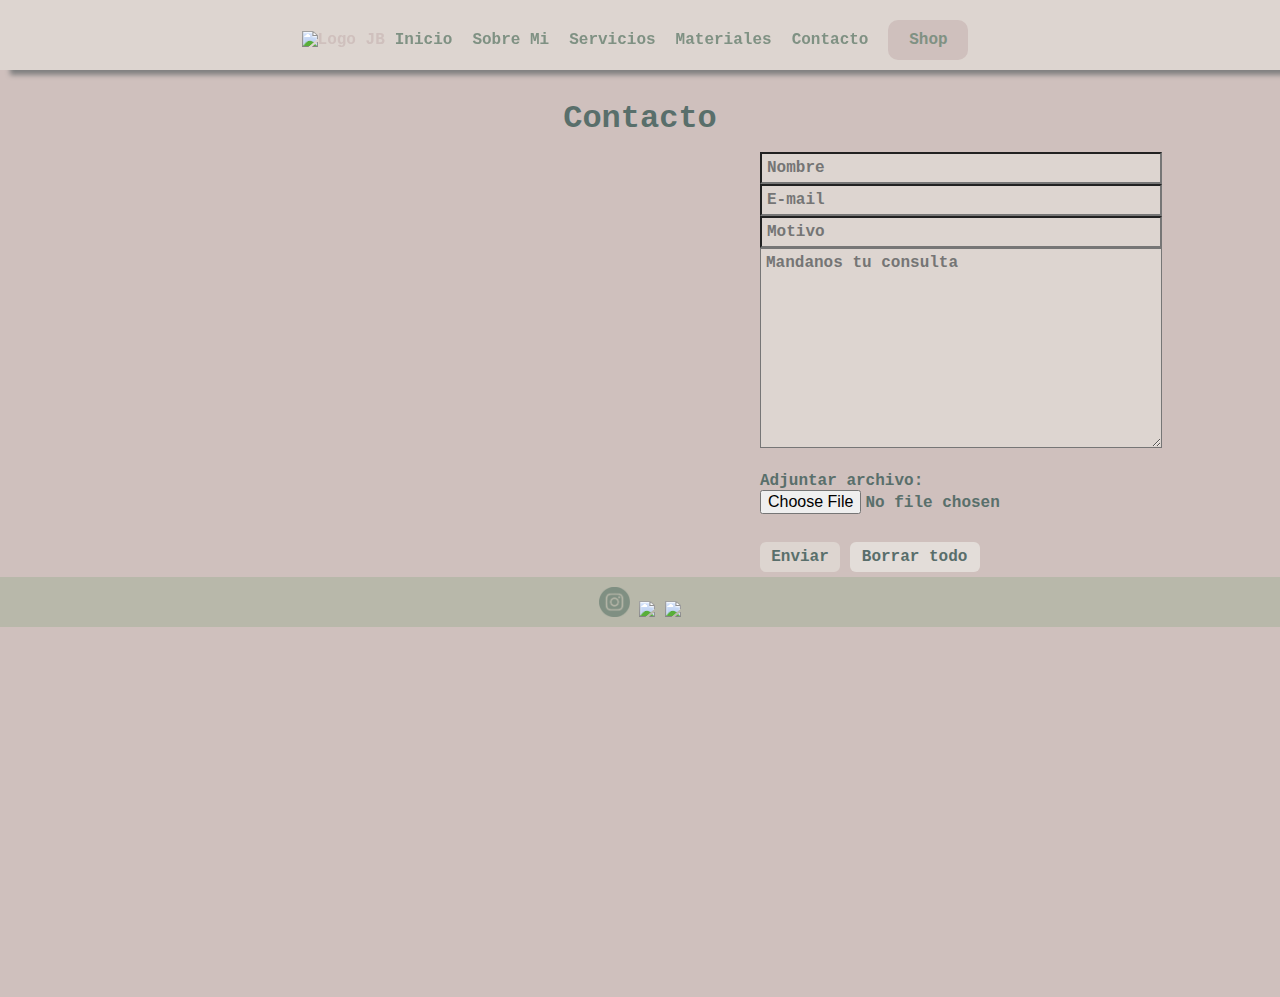
==== commit 074a28d4: "corrigiendo sass" ====
--- a/pages/contacto.html
+++ b/pages/contacto.html
@@ -59,6 +59,18 @@
             </form>
         </div>
 
+        <footer>
 
+            <ul class="redes">
+    
+                <a href="https://www.instagram.com/__jb_impresiones/?igshid=NTc4MTIwNjQ2YQ%3D%3D" target="_blank"><img src="../images/logoig.png" alt="Instagram" class="instagram"></a>
+    
+                <a href="https://www.youtube.com/channel/UC7Nsdx7xoR-ahrwmtRJV_mg" target="_blank"><img src="../images/youtube.png" class="youtube"></a>
+    
+                <a href="https://www.facebook.com/jose98matt/" target="_blank"><img src="../images/facebook.png" class="facebook"></a>
+    
+            </ul>
+    
+        </footer>
 </body>
 </html>--- a/sass/main.css
+++ b/sass/main.css
@@ -1,4 +1,11 @@
 @charset "UTF-8";
+* {
+  margin: 0;
+  padding: 0;
+  font-family: "Courier New", Courier, monospace;
+  box-sizing: border-box;
+}
+
 body {
   background-color: #cfc0bd;
 }
@@ -6,6 +13,7 @@
   margin: 0;
   padding: 0;
   font-family: "Courier New", Courier, monospace;
+  box-sizing: border-box;
 }
 body p {
   color: #596e6b;
@@ -438,6 +446,11 @@
 }
 
 @media (min-width: 500px) {
+  body header {
+    background-color: #DDD5D0;
+    display: flex;
+    align-self: start;
+  }
   body header nav {
     background-color: #DDD5D0;
     width: 100%;
@@ -507,16 +520,36 @@
     display: inline;
     width: 25px;
   }
+  body footer {
+    text-align: center;
+    padding: 10px;
+    background-color: #b8b8aa;
+    height: 50px;
+    width: 100%;
+    align-content: center;
+    justify-content: center;
+  }
+  body footer .redes {
+    list-style-type: none;
+    display: inline;
+    padding: 2px;
+    align-items: center;
+  }
+  body footer .redes .instagram, body footer .redes .facebook, body footer .redes .youtube {
+    width: auto;
+    height: 30px;
+  }
   body .body-inicio .parrafoprinc {
     font-size: medium;
   }
   body .grid-container {
     display: grid;
-    grid-template-columns: 10px 200px 10px;
-    grid-template-rows: 200px 200px;
+    grid-template-columns: 10px 300px 10px;
+    grid-template-rows: 210px 300px;
     padding: 15px;
     justify-content: center;
-    height: 415px;
+    height: 525px;
+    gap: 20px;
   }
   body .grid-container .grid-item.uno {
     justify-self: center;
@@ -608,6 +641,9 @@
     width: 400px;
     height: 200px;
   }
+  body .contacto-container .texto_form {
+    height: 110px;
+  }
   body .contacto-container .nombre_form, body .contacto-container .email_form, body .contacto-container .motivo_form, body .contacto-container .texto_form {
     font-family: "Courier New", Courier, monospace;
     font-size: small;
@@ -676,11 +712,12 @@
   body .shop-container {
     display: grid;
     grid-template-columns: 50px 300px 50px;
-    grid-template-rows: 30px 110px 120px 25px 30px 50px 30px 110px 120px 25px 30px 50px 30px 110px 120px 25px 30px 50px 30px 110px 120px 25px 30px 50px;
+    grid-template-rows: 30px 200px 120px 25px 30px 50px 30px 200px 120px 25px 30px 50px 30px 200px 120px 25px 30px 50px;
     gap: 10px;
     padding: 25px;
     justify-content: center;
     align-content: center;
+    height: 1545px;
   }
   body .shop-container .item-sh.uno {
     justify-self: center;
@@ -741,15 +778,16 @@
     grid-row: 8/9;
   }
   body .shop-container .item-sh.cuatro2 {
-    justify-content: start;
-    align-content: start;
-    text-align: start;
+    justify-self: center;
+    align-self: center;
+    text-align: center;
     grid-column: 2/3;
     grid-row: 9/10;
   }
   body .shop-container .item-sh.cinco {
-    justify-self: baseline;
-    align-self: baseline;
+    justify-self: center;
+    align-self: center;
+    text-align: center;
     grid-column: 2/3;
     grid-row: 10/11;
   }
@@ -810,7 +848,7 @@
     grid-row: 18/19;
   }
 }
-@media (min-width: 670px) and (max-width: 1240px) {
+@media (min-width: 670px) {
   .nav {
     background-color: #DDD5D0;
     width: 100%;
@@ -899,6 +937,25 @@
     text-align: center;
     padding: 10px;
   }
+  footer {
+    text-align: center;
+    padding: 10px;
+    background-color: #b8b8aa;
+    height: 50px;
+    width: 100%;
+    align-content: center;
+    justify-content: center;
+  }
+  footer .redes {
+    list-style-type: none;
+    display: inline;
+    padding: 2px;
+    align-items: center;
+  }
+  footer .redes .instagram, footer .redes .facebook, footer .redes .youtube {
+    width: auto;
+    height: 30px;
+  }
   .grid-container {
     display: grid;
     grid-template-columns: 50px 200px 50px;
@@ -1007,6 +1064,9 @@
     font-weight: 600;
     width: 300px;
   }
+  .contacto-container .texto_form {
+    height: 110px;
+  }
   .contacto-container .archivo {
     font-family: "Courier New", Courier, monospace;
     font-size: small;
@@ -1203,14 +1263,10 @@
   body {
     background-color: #cfc0bd;
   }
-  body * {
-    margin: 0;
-    padding: 0;
-    font-family: "Courier New", Courier, monospace;
-  }
   body header {
     background-color: #DDD5D0;
     display: flex;
+    align-self: start;
   }
   body header nav {
     background-color: #DDD5D0;
@@ -1279,6 +1335,11 @@
     display: inline;
     width: 60px;
   }
+  body h1 {
+    color: #596f6b;
+    text-align: center;
+    padding: 10px;
+  }
   body p {
     color: #596e6b;
     font-family: "Courier New", Courier, monospace;
@@ -1301,14 +1362,17 @@
     text-align: center;
   }
   body footer {
-    text-align: center;
     padding: 10px;
+    background-color: #b8b8aa;
+    height: 50px;
+    width: 100%;
+    justify-content: center;
+    align-self: baseline;
   }
   body footer .redes {
     list-style-type: none;
     display: inline;
     padding: 2px;
-    align-items: center;
   }
   body footer .redes .instagram, body footer .redes .facebook, body footer .redes .youtube {
     width: auto;
@@ -1334,7 +1398,7 @@
   }
   body .grid-container {
     display: grid;
-    grid-template-columns: 50px 200px 200px 50px;
+    grid-template-columns: 50px 200px 360px 50px;
     grid-template-rows: 200px 200px;
     gap: 20px;
     height: 600px;
@@ -1436,6 +1500,9 @@
     width: 620px;
     height: 420px;
   }
+  body .contacto-container .texto_form {
+    height: 200px;
+  }
   body .contacto-container .item-c.dos {
     justify-self: start;
     grid-column: 3/4;
@@ -1515,6 +1582,7 @@
     grid-template-rows: 30px 200px 120px 25px 30px 30px;
     gap: 10px;
     padding: 25px;
+    height: 485px;
     justify-content: center;
     align-content: center;
   }
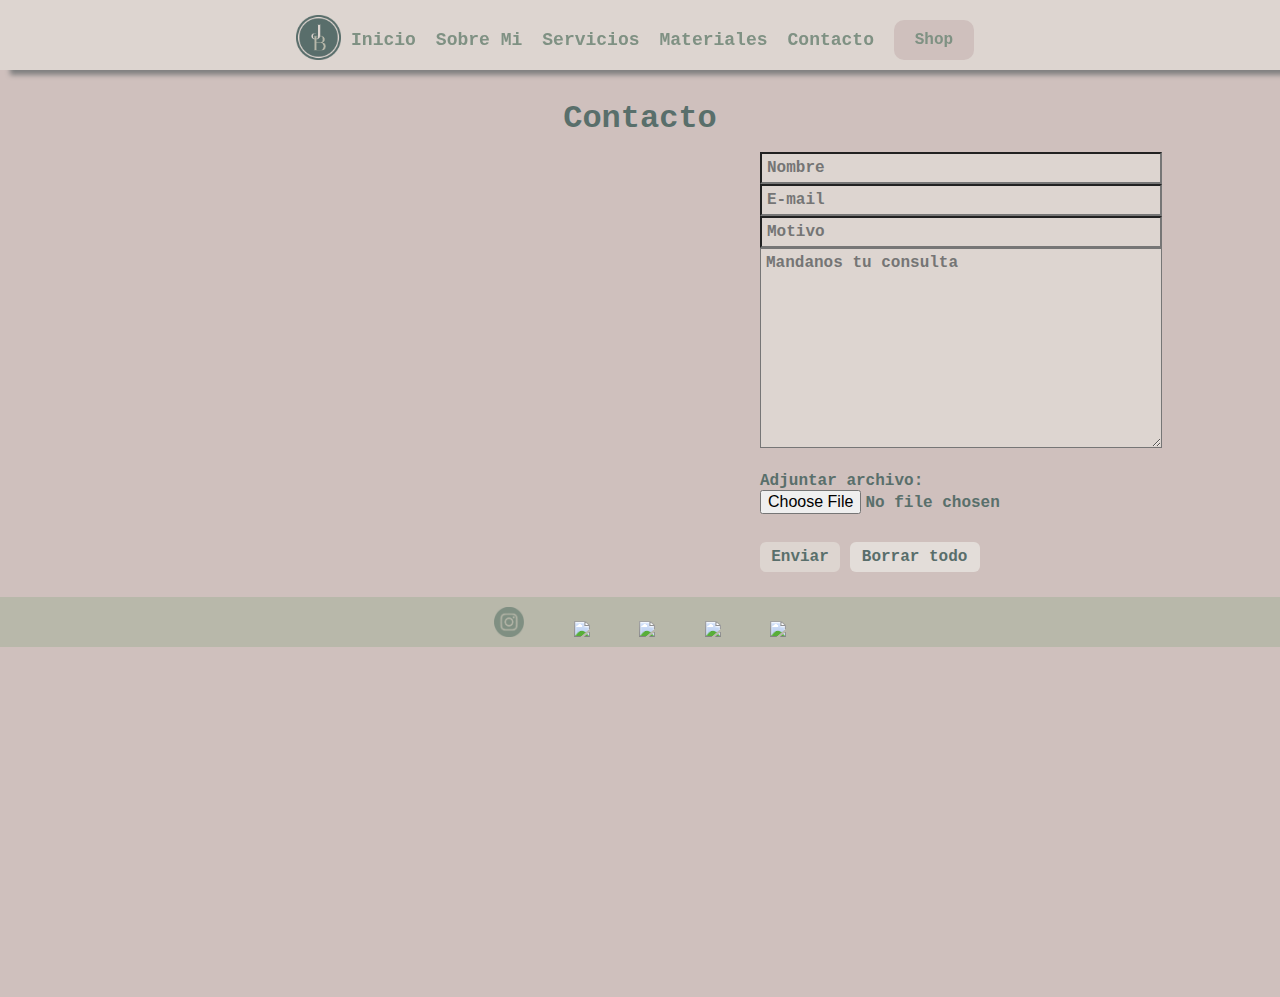
==== commit f0422056: "ultimo" ====
--- a/pages/contacto.html
+++ b/pages/contacto.html
@@ -4,11 +4,12 @@
     <meta charset="UTF-8">
     <meta http-equiv="X-UA-Compatible" content="IE=edge">
     <meta name="viewport" content="width=device-width, initial-scale=1.0">
-    <meta name="description" content="JB Impresiones es tu destino en línea para encontrar una amplia variedad de productos impresos en 3D que capturan la belleza y la artesanía de las piezas cerámicas. Nuestra tienda en línea ofrece una experiencia única donde puedes explorar y adquirir piezas únicas y personalizadas que se adaptan perfectamente a tus gustos y necesidades.">
-    <meta name="keywords" content="Impresiones 3D, piezas cerámicas, tienda en línea, piezas únicas, personalizadas, gustos, necesidades">
+    <meta name="description" content="Ponte en contacto con nosotros para consultas y pedidos. Completa el formulario o encuentra nuestros datos de contacto. Estamos aquí para ayudarte.">
+    <meta name="keywords" content="contacto, consultas, pedidos, formulario, datos de contacto, ayudarte">
     <title>JB Impresiones | Contacto</title>
     <link rel="shortcut icon" href="../images/favicon.ico">
     <link rel="stylesheet" href="../sass/main.css">
+    <meta property="og:image" content="https://i.ibb.co/rdjpPgX/logogrande.png">
 </head>
 <body>
 
@@ -34,8 +35,9 @@
         <div class="contacto-container">
             
             <div class="item-c uno">
-                <iframe src="https://www.google.com/maps/embed?pb=!1m18!1m12!1m3!1d9211.80137086209!2d-58.83003503682349!3d-34.42922616962689!2m3!1f0!2f0!3f0!3m2!1i1024!2i768!4f13.1!3m3!1m2!1s0x95bc9e83b4b9a2b3%3A0x165e1618014167b1!2sLos%20Lagartos%20Country%20Club!5e0!3m2!1sen!2sar!4v1683568453797!5m2!1sen!2sar" style="border:0;" allowfullscreen="" loading="lazy" referrerpolicy="no-referrer-when-downgrade" class="mapa"></iframe>
+                <iframe src="https://www.google.com/maps/embed?pb=!1m14!1m12!1m3!1d6581.412684651518!2d-58.82539374450379!3d-34.43421360086667!2m3!1f0!2f0!3f0!3m2!1i1024!2i768!4f13.1!5e0!3m2!1sen!2sar!4v1688523760028!5m2!1sen!2sar" width="600" height="450" style="border:0;" allowfullscreen="" loading="lazy" referrerpolicy="no-referrer-when-downgrade" class="mapa"></iframe>
                 <form action="" method="get" enctype="text/plain" class="mapa">
+                    
             </div>        
             <div class="item-c dos">    
                 <input type="text" name="" id="Nombre" placeholder="Nombre" class="nombre_form">
@@ -68,6 +70,10 @@
                 <a href="https://www.youtube.com/channel/UC7Nsdx7xoR-ahrwmtRJV_mg" target="_blank"><img src="../images/youtube.png" class="youtube"></a>
     
                 <a href="https://www.facebook.com/jose98matt/" target="_blank"><img src="../images/facebook.png" class="facebook"></a>
+
+                <a href="https://www.behance.net/josefinbancher1" target="_blank"><img src="../images/behance.png" class="behance"></a>
+
+                <a href="https://www.linkedin.com/in/josefina-banchero/" target="_blank"><img src="../images/linkedin.png" class="linkedin"></a>
     
             </ul>
     
--- a/sass/main.css
+++ b/sass/main.css
@@ -37,18 +37,22 @@
   text-align: center;
 }
 body footer {
-  text-align: center;
   padding: 10px;
+  background-color: #b8b8aa;
+  height: 50px;
+  width: 100%;
+  justify-content: center;
+  align-self: baseline;
 }
 body footer .redes {
   list-style-type: none;
   display: inline;
-  padding: 2px;
-  align-items: center;
-}
-body footer .redes .instagram, body footer .redes .facebook, body footer .redes .youtube {
+}
+body footer .redes .instagram, body footer .redes .facebook, body footer .redes .youtube, body footer .redes .behance, body footer .redes .linkedin {
   width: auto;
   height: 30px;
+  padding-left: 20px;
+  padding-right: 20px;
 }
 body h1 {
   color: #596e6b;
@@ -187,11 +191,13 @@
   background: #DDD5D0;
   font-weight: 600;
   width: 402px;
+  cursor: text;
 }
 body .form .contacto-container .item-c.dos textarea {
   color: #596e6b;
   background: #e3ddd9;
   font-weight: 600;
+  cursor: text;
 }
 body .form .contacto-container .item-c.tres {
   justify-self: start;
@@ -445,7 +451,7 @@
   grid-row: 6/7;
 }
 
-@media (min-width: 500px) {
+@media (min-width: 390px) {
   body header {
     background-color: #DDD5D0;
     display: flex;
@@ -463,6 +469,8 @@
     flex-wrap: wrap;
     align-items: center;
     position: fixed;
+    margin-top: 0px;
+    align-self: start;
   }
   body header nav ul {
     color: #cfc0bd;
@@ -528,24 +536,57 @@
     width: 100%;
     align-content: center;
     justify-content: center;
+    align-self: baseline;
   }
   body footer .redes {
     list-style-type: none;
     display: inline;
-    padding: 2px;
+    padding: 10px;
     align-items: center;
   }
-  body footer .redes .instagram, body footer .redes .facebook, body footer .redes .youtube {
+  body footer .redes .instagram, body footer .redes .facebook, body footer .redes .youtube, body footer .redes .behance, body footer .redes .linkedin {
     width: auto;
     height: 30px;
+    padding-left: 10px;
+    padding-right: 10px;
+  }
+  body h1 {
+    color: #596e6b;
+    margin-top: 80px;
+    text-align: center;
+    padding: 10px;
   }
   body .body-inicio .parrafoprinc {
     font-size: medium;
+  }
+  body .body-inicio .galeria {
+    padding: 16px;
+  }
+  body .body-inicio .galeria .img_princ img {
+    width: 100%;
+    -o-object-fit: cover;
+       object-fit: cover;
+    display: block;
+  }
+  body .body-inicio .galeria .lista-imagenes {
+    display: flex;
+    overflow: auto;
+    margin-top: 10px;
+    cursor: all-scroll;
+  }
+  body .body-inicio .galeria .lista-imagenes img {
+    width: 100%;
+    -o-object-fit: cover;
+       object-fit: cover;
+    width: 100px;
+    height: 100px;
+    margin-right: 10px;
+    display: block;
   }
   body .grid-container {
     display: grid;
     grid-template-columns: 10px 300px 10px;
-    grid-template-rows: 210px 300px;
+    grid-template-rows: 300px 300px;
     padding: 15px;
     justify-content: center;
     height: 525px;
@@ -556,11 +597,23 @@
     grid-column: 2/3;
     grid-row: 1/2;
   }
+  body .grid-container .grid-item.uno .jose {
+    width: 250px;
+    height: 300px;
+    border-radius: 20px;
+    align-items: center;
+  }
   body .grid-container .grid-item.dos {
     justify-self: center;
     grid-column: 2/3;
     grid-row: 2/3;
     text-align: center;
+  }
+  body .grid-container .grid-item.dos p {
+    color: #596e6b;
+    font-family: "Courier New", Courier, monospace;
+    padding: 2px;
+    font-size: large;
   }
   body .servicios-container {
     display: grid;
@@ -631,7 +684,7 @@
   body .contacto-container {
     display: grid;
     grid-template-columns: 70px 300px 70px;
-    grid-template-rows: 200px 200px 40px 25px;
+    grid-template-rows: 200px 200px 40px 50px;
     gap: 15px;
     padding: 5px;
     justify-content: center;
@@ -653,6 +706,7 @@
     background: #e3ddd9;
     font-weight: 600;
     width: 300px;
+    cursor: text;
   }
   body .contacto-container .archivo {
     font-family: "Courier New", Courier, monospace;
@@ -863,7 +917,6 @@
     position: fixed;
   }
   .nav ul {
-    color: #cfc0bd;
     list-style-type: none;
     font-family: "Courier New", Courier, monospace;
     font-weight: 600;
@@ -918,13 +971,37 @@
     display: inline;
     width: 45px;
   }
-  .parrafoprinc {
+  .body-inicio .parrafoprinc {
     color: #596e6b;
     font-family: "Courier New", Courier, monospace;
     text-align: center;
     padding: 20px;
-    font-size: large;
+    font-size: larger;
     font-weight: 500;
+  }
+  .body-inicio .galeria {
+    padding: 16px;
+  }
+  .body-inicio .galeria .img_princ img {
+    width: 100%;
+    -o-object-fit: cover;
+       object-fit: cover;
+    display: block;
+  }
+  .body-inicio .galeria .lista-imagenes {
+    display: flex;
+    overflow: auto;
+    margin-top: 10px;
+    cursor: all-scroll;
+  }
+  .body-inicio .galeria .lista-imagenes img {
+    width: 100%;
+    -o-object-fit: cover;
+       object-fit: cover;
+    width: 350px;
+    height: 350px;
+    margin-right: 10px;
+    display: block;
   }
   h3, h4 {
     font-family: "Courier New", Courier, monospace;
@@ -945,16 +1022,19 @@
     width: 100%;
     align-content: center;
     justify-content: center;
+    align-self: baseline;
   }
   footer .redes {
     list-style-type: none;
     display: inline;
-    padding: 2px;
+    padding: 10px;
     align-items: center;
   }
-  footer .redes .instagram, footer .redes .facebook, footer .redes .youtube {
+  footer .redes .instagram, footer .redes .facebook, footer .redes .youtube, footer .redes .behance, footer .redes .linkedin {
     width: auto;
     height: 30px;
+    padding-left: 20px;
+    padding-right: 20px;
   }
   .grid-container {
     display: grid;
@@ -968,6 +1048,12 @@
     justify-self: center;
     grid-column: 2/3;
     grid-row: 1/2;
+  }
+  .grid-container .grid-item.uno .jose {
+    width: 250px;
+    height: 300px;
+    border-radius: 20px;
+    align-items: center;
   }
   .grid-container .grid-item.dos {
     justify-self: center;
@@ -1044,7 +1130,7 @@
   .contacto-container {
     display: grid;
     grid-template-columns: 70px 300px 70px;
-    grid-template-rows: 200px 200px 40px 25px;
+    grid-template-rows: 200px 200px 40px 50px;
     gap: 15px;
     padding: 5px;
     justify-content: center;
@@ -1063,6 +1149,7 @@
     background: #e3ddd9;
     font-weight: 600;
     width: 300px;
+    cursor: text;
   }
   .contacto-container .texto_form {
     height: 110px;
@@ -1285,7 +1372,7 @@
     list-style-type: none;
     font-family: "Courier New", Courier, monospace;
     font-weight: 600;
-    font-size: medium;
+    font-size: large;
     align-content: center;
     display: inline-flex;
     justify-content: center;
@@ -1323,9 +1410,11 @@
     justify-content: center;
   }
   body header nav ul li a {
-    padding: 10px;
+    padding-left: 30px;
+    padding-right: 30px;
     color: #7F9183;
     text-decoration: none;
+    font-size: large;
   }
   body header nav ul li a:hover {
     color: #596f6b;
@@ -1333,7 +1422,7 @@
   body header nav ul li .logojb {
     align-content: center;
     display: inline;
-    width: 60px;
+    width: 70px;
   }
   body h1 {
     color: #596f6b;
@@ -1345,21 +1434,40 @@
     font-family: "Courier New", Courier, monospace;
     padding: 2px;
   }
-  body .body-inicio .img_princ {
+  body .body-inicio .parrafoprinc {
+    color: #596e6b;
+    font-family: "Courier New", Courier, monospace;
+    text-align: center;
+    padding-left: 100px;
+    padding-right: 100px;
+    padding-top: 50px;
+    padding-bottom: 50px;
+    font-size: x-large;
+    font-weight: 500;
+  }
+  body .body-inicio .galeria {
+    padding: 16px;
+  }
+  body .body-inicio .galeria .img_princ img {
     width: 100%;
-    height: auto;
-    margin-top: 60px;
-  }
-  body .body-inicio .parrafoprinc {
-    color: #596e6b;
-    font-family: "Courier New", Courier, monospace;
-    text-align: center;
-    padding: 20px;
-    font-size: large;
-    font-weight: 500;
-  }
-  body .body-inicio .video_inicio {
-    text-align: center;
+    -o-object-fit: cover;
+       object-fit: cover;
+    display: block;
+  }
+  body .body-inicio .galeria .lista-imagenes {
+    display: flex;
+    overflow: auto;
+    margin-top: 10px;
+    cursor: all-scroll;
+  }
+  body .body-inicio .galeria .lista-imagenes img {
+    width: 100%;
+    -o-object-fit: cover;
+       object-fit: cover;
+    width: 400px;
+    height: 400px;
+    margin-right: 10px;
+    display: block;
   }
   body footer {
     padding: 10px;
@@ -1372,11 +1480,12 @@
   body footer .redes {
     list-style-type: none;
     display: inline;
-    padding: 2px;
-  }
-  body footer .redes .instagram, body footer .redes .facebook, body footer .redes .youtube {
+  }
+  body footer .redes .instagram, body footer .redes .facebook, body footer .redes .youtube, body footer .redes .behance, body footer .redes .linkedin {
     width: auto;
     height: 30px;
+    padding-left: 20px;
+    padding-right: 20px;
   }
   body form {
     text-align: end;
@@ -1398,26 +1507,34 @@
   }
   body .grid-container {
     display: grid;
-    grid-template-columns: 50px 200px 360px 50px;
-    grid-template-rows: 200px 200px;
+    grid-template-columns: 400px 400px;
+    grid-template-rows: 130px 200px 130px;
     gap: 20px;
     height: 600px;
     padding: 15px;
     justify-items: center;
   }
   body .grid-container .grid-item.uno {
-    grid-column: 2/3;
-    grid-row: 1/2;
+    grid-column: 1/2;
+    grid-row: 1/3;
+    justify-self: center;
   }
   body .grid-container .grid-item.uno .jose {
-    width: 200px;
+    width: 350px;
+    height: 500px;
     border-radius: 20px;
     align-items: center;
   }
   body .grid-container .grid-item.dos {
     justify-self: center;
-    grid-column: 3/4;
-    grid-row: 1/2;
+    grid-column: 2/3;
+    grid-row: 2/3;
+  }
+  body .grid-container .grid-item.dos p {
+    color: #596e6b;
+    font-family: "Courier New", Courier, monospace;
+    padding: 2px;
+    font-size: large;
   }
   body .servicios-container {
     display: grid;
@@ -1484,7 +1601,7 @@
   body .contacto-container {
     display: grid;
     grid-template-columns: 300px 300px 400px;
-    grid-template-rows: 300px 50px 30px;
+    grid-template-rows: 300px 50px 50px;
     gap: 20px;
     padding: 5px;
     justify-content: center;
@@ -1518,11 +1635,13 @@
     background: #DDD5D0;
     font-weight: 600;
     width: 402px;
+    cursor: text;
   }
   body .contacto-container .item-c.dos textarea {
     color: #596e6b;
     background: #e3ddd9;
     font-weight: 600;
+    cursor: text;
   }
   body .contacto-container .item-c.tres {
     justify-self: start;
